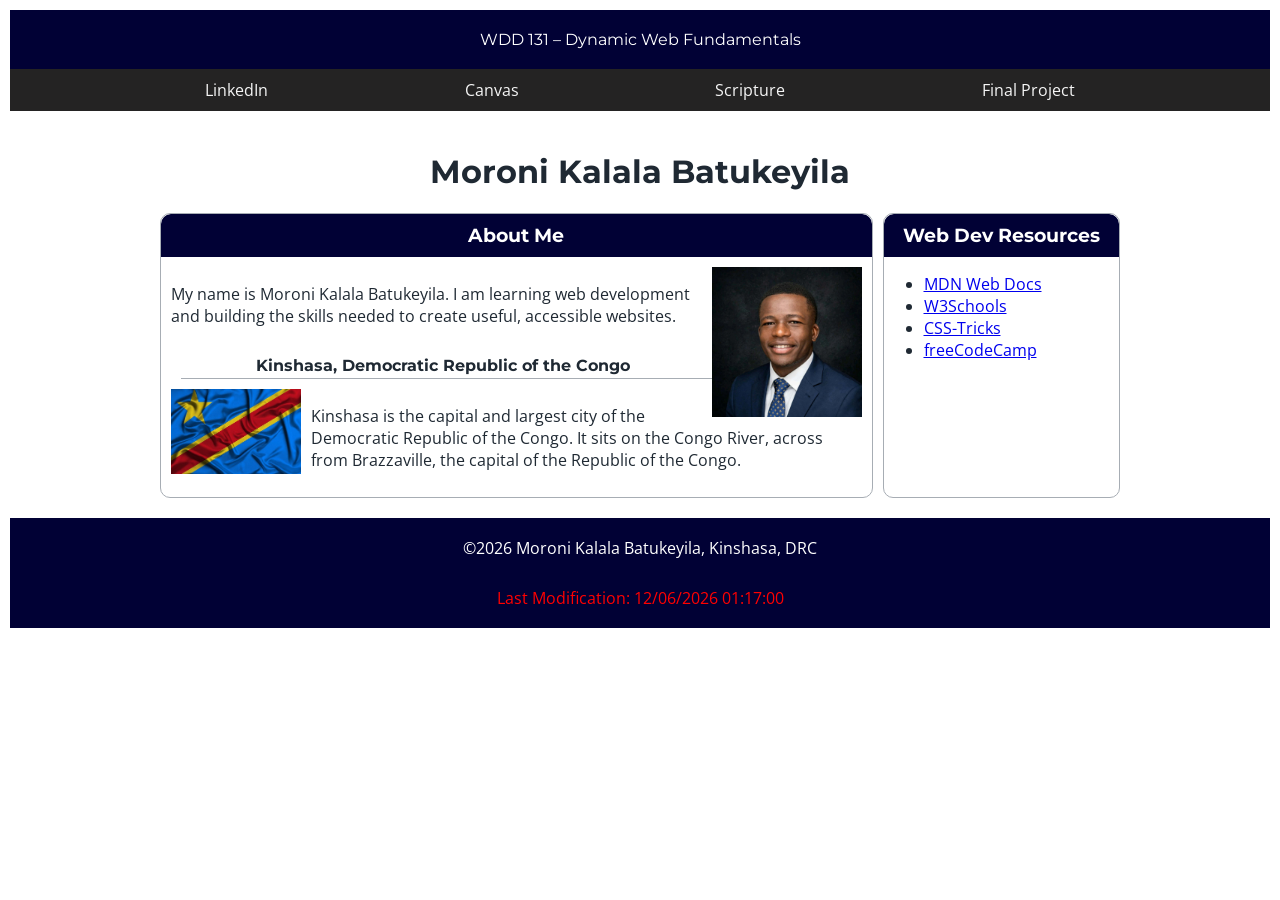
==== index.html @ 8931ea91 "Add WDD 131 home page" ====
<!doctype html>
<html lang="en">
  <head>
    <meta charset="UTF-8" />
    <meta name="viewport" content="width=device-width, initial-scale=1.0" />
    <meta
      name="description"
      content="WDD 131 &ndash; Dynamic Web Fundamentals &ndash; Moroni Kalala Batukeyila. About Moroni, the Democratic Republic of Congo, and web development resources."
    />
    <meta name="author" content="Moroni Kalala Batukeyila" />
    <link rel="stylesheet" href="styles/base.css" />
    <script src="scripts/getdates.js" defer></script>
    <title>
      WDD 131 &ndash; Dynamic Web Fundamentals &ndash; Moroni Kalala Batukeyila
    </title>
  </head>
  <body>
    <header>
      <span id="course-title">WDD 131 &ndash; Dynamic Web Fundamentals</span>

      <nav>
        <ul>
          <li>
            <a href="https://www.linkedin.com/in/moroni-batukeyila01"
              >LinkedIn</a
            >
          </li>
          <li><a href="https://byupw.instructure.com/">Canvas</a></li>
          <li>
            <a
              href="https://www.churchofjesuschrist.org/study/scriptures/bofm/alma/7?lang=fra"
              >Scripture</a
            >
          </li>
          <li><a href="final-project/">Final Project</a></li>
        </ul>
      </nav>
    </header>
    <main>
      <h1>Moroni Kalala Batukeyila</h1>

      <div class="container">
        <section class="card">
          <div>
            <div class="me">
              <h3>About Me</h3>

              <img
                src="images/Messenger_creation_D05A7ED3-F5D5-4170-9F6B-3C57A281E94D.jpeg"
                alt="Portrait of Moroni Kalala Batukeyila"
                id="me"
              />
              <p>
                My name is Moroni Kalala Batukeyila. I am learning web
                development and building the skills needed to create useful,
                accessible websites.
              </p>
            </div>

            <div class="country">
              <h2>Kinshasa, Democratic Republic of the Congo</h2>
              <img
                src="images/584834701641618708.jpeg"
                alt="Flag of the Democratic Republic of the Congo"
                id="country"
              />
              <p>
                Kinshasa is the capital and largest city of the Democratic
                Republic of the Congo. It sits on the Congo River, across from
                Brazzaville, the capital of the Republic of the Congo.
              </p>
            </div>
          </div>
        </section>
        <section class="card">
          <h3>Web Dev Resources</h3>
          <ul>
            <li><a href="https://developer.mozilla.org/">MDN Web Docs</a></li>
            <li><a href="https://www.w3schools.com/">W3Schools</a></li>
            <li><a href="https://css-tricks.com/">CSS-Tricks</a></li>
            <li><a href="https://www.freecodecamp.org/">freeCodeCamp</a></li>
          </ul>
        </section>
      </div>
    </main>
    <footer>
      <p>
        &copy;<span id="currentyear"></span> Moroni Kalala Batukeyila, Kinshasa,
        DRC
      </p>
      <p id="lastModified"></p>
    </footer>
  </body>
</html>
---- styles/base.css ----
@import url("https://fonts.googleapis.com/css2?family=Montserrat:wght@400;600;700&family=Open+Sans:wght@400;600&display=swap");

* {
  box-sizing: border-box;
}

body {
  margin: 0;
  font-family: "Open Sans", sans-serif;
  color: #1f2933;
  padding: 10px;
}

#course-title {
  display: block;
  text-align: center;
  font-family: Montserrat, sans-serif;
  background-color: #010135;
  color: white;
  padding: 20px;
}

nav {
  display: flex;
  background-color: #242323;
}

nav ul {
  display: flex;
  width: 100%;
  flex-direction: row;
  justify-content: space-evenly;
  margin: 0;
  padding: 10px;
  list-style: none;
}

nav a {
  text-decoration: none;
  color: whitesmoke;
  padding: 8px 12px;
}

nav a:hover {
  background-color: #ffffff;
  color: #010135;
  border-radius: 4px;
}

main {
  max-width: 1000px;
  margin: 0 auto;
  padding: 20px;
}

h1,
h2,
h3 {
  font-family: Montserrat, sans-serif;
}

h1 {
  text-align: center;
}

.container {
  display: grid;
  grid-template-columns: 3fr 1fr;
  gap: 10px;
}

.card {
  border: 1px solid #a7adb4;
  border-radius: 10px;
  overflow: hidden;
}

p {
  padding: 10px;
}

img {
  max-width: 100%;
  height: auto;
}

#me {
  float: right;
  width: 150px;
  margin: 10px;
}

#country {
  float: left;
  width: 130px;
  margin: 10px;
}

.country h2 {
  text-align: center;
  border-bottom: 1px solid #a7adb4;
  margin: 0 20px;
  padding: 3px;
  font-size: 1rem;
}

h3 {
  background-color: #010135;
  color: white;
  margin: 0;
  padding: 10px;
  text-align: center;
  border-top-left-radius: 10px;
  border-top-right-radius: 10px;
}

footer {
  text-align: center;
  background-color: #010135;
  color: white;
  padding: 1px;
}

footer p {
  margin: 8px;
}

#lastModified {
  color: red;
}

@media (max-width: 700px) {
  .container {
    grid-template-columns: 1fr;
  }

  nav ul {
    align-items: center;
    flex-direction: column;
    gap: 8px;
  }
}
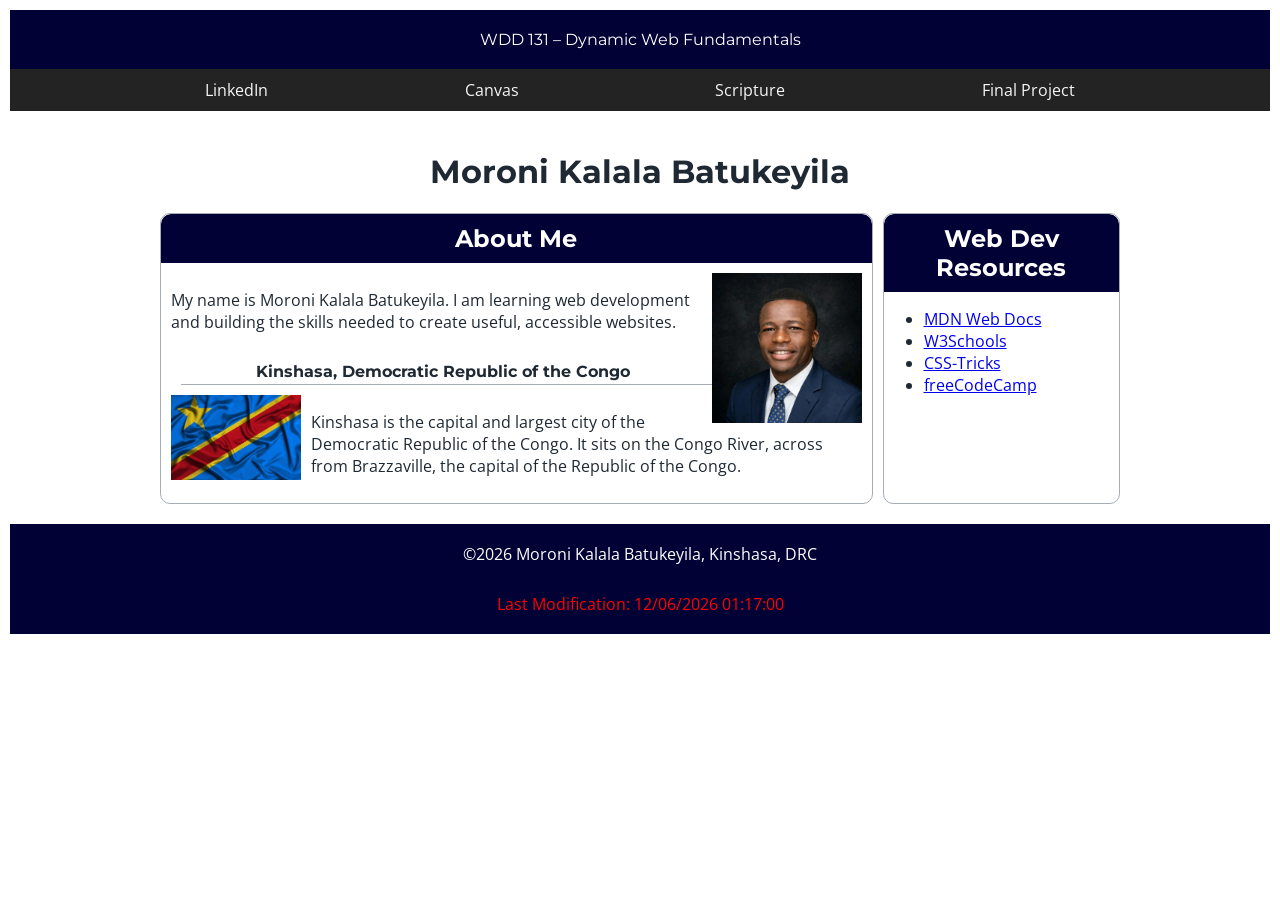
==== commit 5a20e9a7: "Fix home page audit issues" ====
--- a/index.html
+++ b/index.html
@@ -1,14 +1,17 @@
 <!doctype html>
 <html lang="en">
   <head>
-    <meta charset="UTF-8" />
-    <meta name="viewport" content="width=device-width, initial-scale=1.0" />
+    <meta charset="UTF-8">
+    <meta name="viewport" content="width=device-width, initial-scale=1.0">
+    <link rel="preconnect" href="https://fonts.googleapis.com">
+    <link rel="preconnect" href="https://fonts.gstatic.com" crossorigin>
+    <link href="https://fonts.googleapis.com/css2?family=Montserrat:wght@400;600;700&family=Open+Sans:wght@400;600&display=swap" rel="stylesheet">
     <meta
       name="description"
       content="WDD 131 &ndash; Dynamic Web Fundamentals &ndash; Moroni Kalala Batukeyila. About Moroni, the Democratic Republic of Congo, and web development resources."
-    />
-    <meta name="author" content="Moroni Kalala Batukeyila" />
-    <link rel="stylesheet" href="styles/base.css" />
+    >
+    <meta name="author" content="Moroni Kalala Batukeyila">
+    <link rel="stylesheet" href="styles/base.css">
     <script src="scripts/getdates.js" defer></script>
     <title>
       WDD 131 &ndash; Dynamic Web Fundamentals &ndash; Moroni Kalala Batukeyila
@@ -43,13 +46,13 @@
         <section class="card">
           <div>
             <div class="me">
-              <h3>About Me</h3>
+              <h2 class="card-heading">About Me</h2>
 
               <img
-                src="images/Messenger_creation_D05A7ED3-F5D5-4170-9F6B-3C57A281E94D.jpeg"
+                src="images/moroni-profile.jpeg"
                 alt="Portrait of Moroni Kalala Batukeyila"
                 id="me"
-              />
+              >
               <p>
                 My name is Moroni Kalala Batukeyila. I am learning web
                 development and building the skills needed to create useful,
@@ -58,12 +61,12 @@
             </div>
 
             <div class="country">
-              <h2>Kinshasa, Democratic Republic of the Congo</h2>
+              <h3>Kinshasa, Democratic Republic of the Congo</h3>
               <img
-                src="images/584834701641618708.jpeg"
+                src="images/drc-flag.jpeg"
                 alt="Flag of the Democratic Republic of the Congo"
                 id="country"
-              />
+              >
               <p>
                 Kinshasa is the capital and largest city of the Democratic
                 Republic of the Congo. It sits on the Congo River, across from
@@ -73,7 +76,7 @@
           </div>
         </section>
         <section class="card">
-          <h3>Web Dev Resources</h3>
+          <h2 class="card-heading">Web Dev Resources</h2>
           <ul>
             <li><a href="https://developer.mozilla.org/">MDN Web Docs</a></li>
             <li><a href="https://www.w3schools.com/">W3Schools</a></li>
--- a/styles/base.css
+++ b/styles/base.css
@@ -1,5 +1,3 @@
-@import url("https://fonts.googleapis.com/css2?family=Montserrat:wght@400;600;700&family=Open+Sans:wght@400;600&display=swap");
-
 * {
   box-sizing: border-box;
 }
@@ -9,6 +7,10 @@
   font-family: "Open Sans", sans-serif;
   color: #1f2933;
   padding: 10px;
+}
+
+header {
+  background-color: #010135;
 }
 
 #course-title {
@@ -96,7 +98,7 @@
   margin: 10px;
 }
 
-.country h2 {
+.country h3 {
   text-align: center;
   border-bottom: 1px solid #a7adb4;
   margin: 0 20px;
@@ -104,7 +106,7 @@
   font-size: 1rem;
 }
 
-h3 {
+.card-heading {
   background-color: #010135;
   color: white;
   margin: 0;
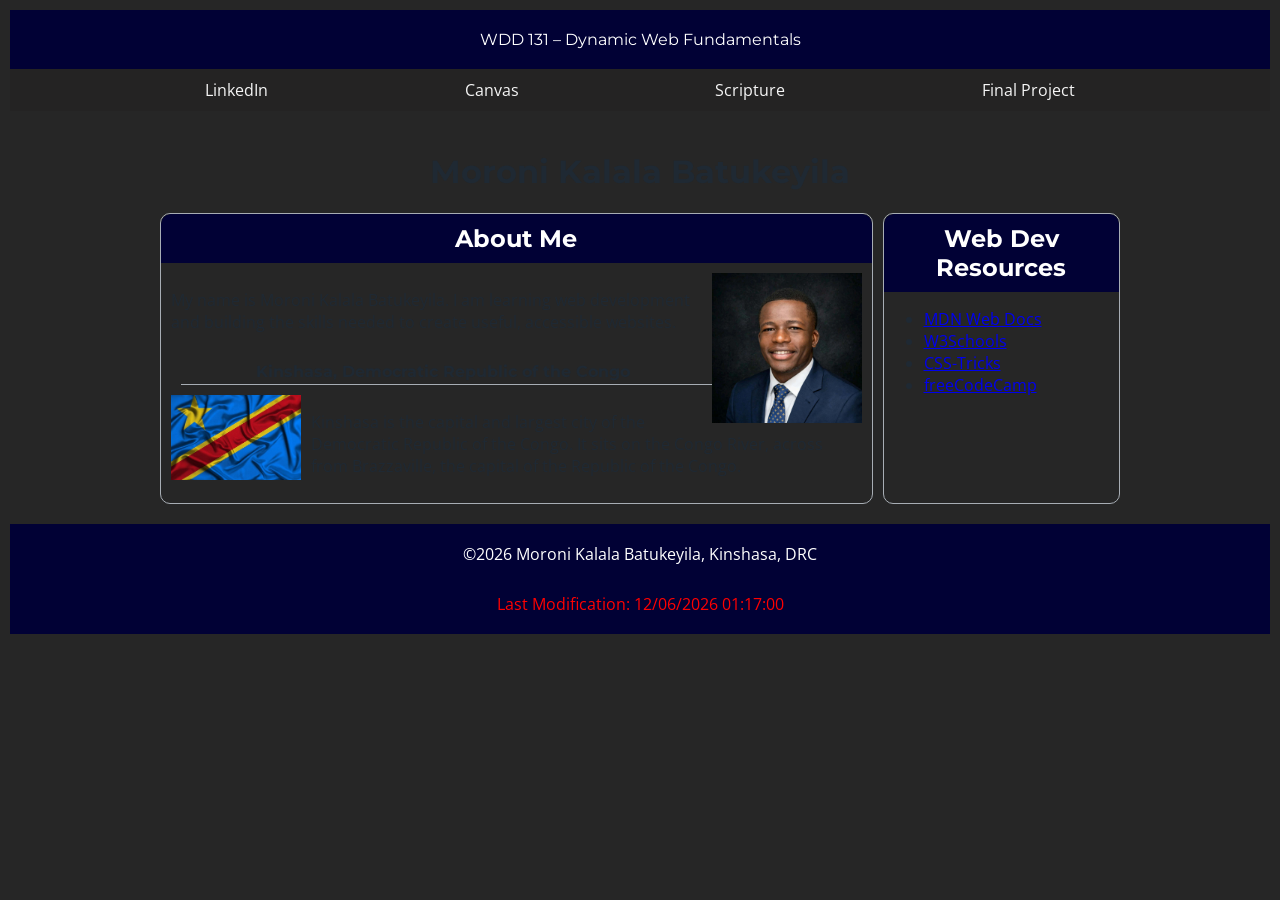
==== commit b2e72aac: "week03." ====
--- a/index.html
+++ b/index.html
@@ -1,17 +1,20 @@
 <!doctype html>
 <html lang="en">
   <head>
-    <meta charset="UTF-8">
-    <meta name="viewport" content="width=device-width, initial-scale=1.0">
-    <link rel="preconnect" href="https://fonts.googleapis.com">
-    <link rel="preconnect" href="https://fonts.gstatic.com" crossorigin>
-    <link href="https://fonts.googleapis.com/css2?family=Montserrat:wght@400;600;700&family=Open+Sans:wght@400;600&display=swap" rel="stylesheet">
+    <meta charset="UTF-8" />
+    <meta name="viewport" content="width=device-width, initial-scale=1.0" />
+    <link rel="preconnect" href="https://fonts.googleapis.com" />
+    <link rel="preconnect" href="https://fonts.gstatic.com" crossorigin />
+    <link
+      href="https://fonts.googleapis.com/css2?family=Montserrat:wght@400;600;700&family=Open+Sans:wght@400;600&display=swap"
+      rel="stylesheet"
+    />
     <meta
       name="description"
       content="WDD 131 &ndash; Dynamic Web Fundamentals &ndash; Moroni Kalala Batukeyila. About Moroni, the Democratic Republic of Congo, and web development resources."
-    >
-    <meta name="author" content="Moroni Kalala Batukeyila">
-    <link rel="stylesheet" href="styles/base.css">
+    />
+    <meta name="author" content="Moroni Kalala Batukeyila" />
+    <link rel="stylesheet" href="styles/base.css" />
     <script src="scripts/getdates.js" defer></script>
     <title>
       WDD 131 &ndash; Dynamic Web Fundamentals &ndash; Moroni Kalala Batukeyila
@@ -52,7 +55,7 @@
                 src="images/moroni-profile.jpeg"
                 alt="Portrait of Moroni Kalala Batukeyila"
                 id="me"
-              >
+              />
               <p>
                 My name is Moroni Kalala Batukeyila. I am learning web
                 development and building the skills needed to create useful,
@@ -66,7 +69,7 @@
                 src="images/drc-flag.jpeg"
                 alt="Flag of the Democratic Republic of the Congo"
                 id="country"
-              >
+              />
               <p>
                 Kinshasa is the capital and largest city of the Democratic
                 Republic of the Congo. It sits on the Congo River, across from
